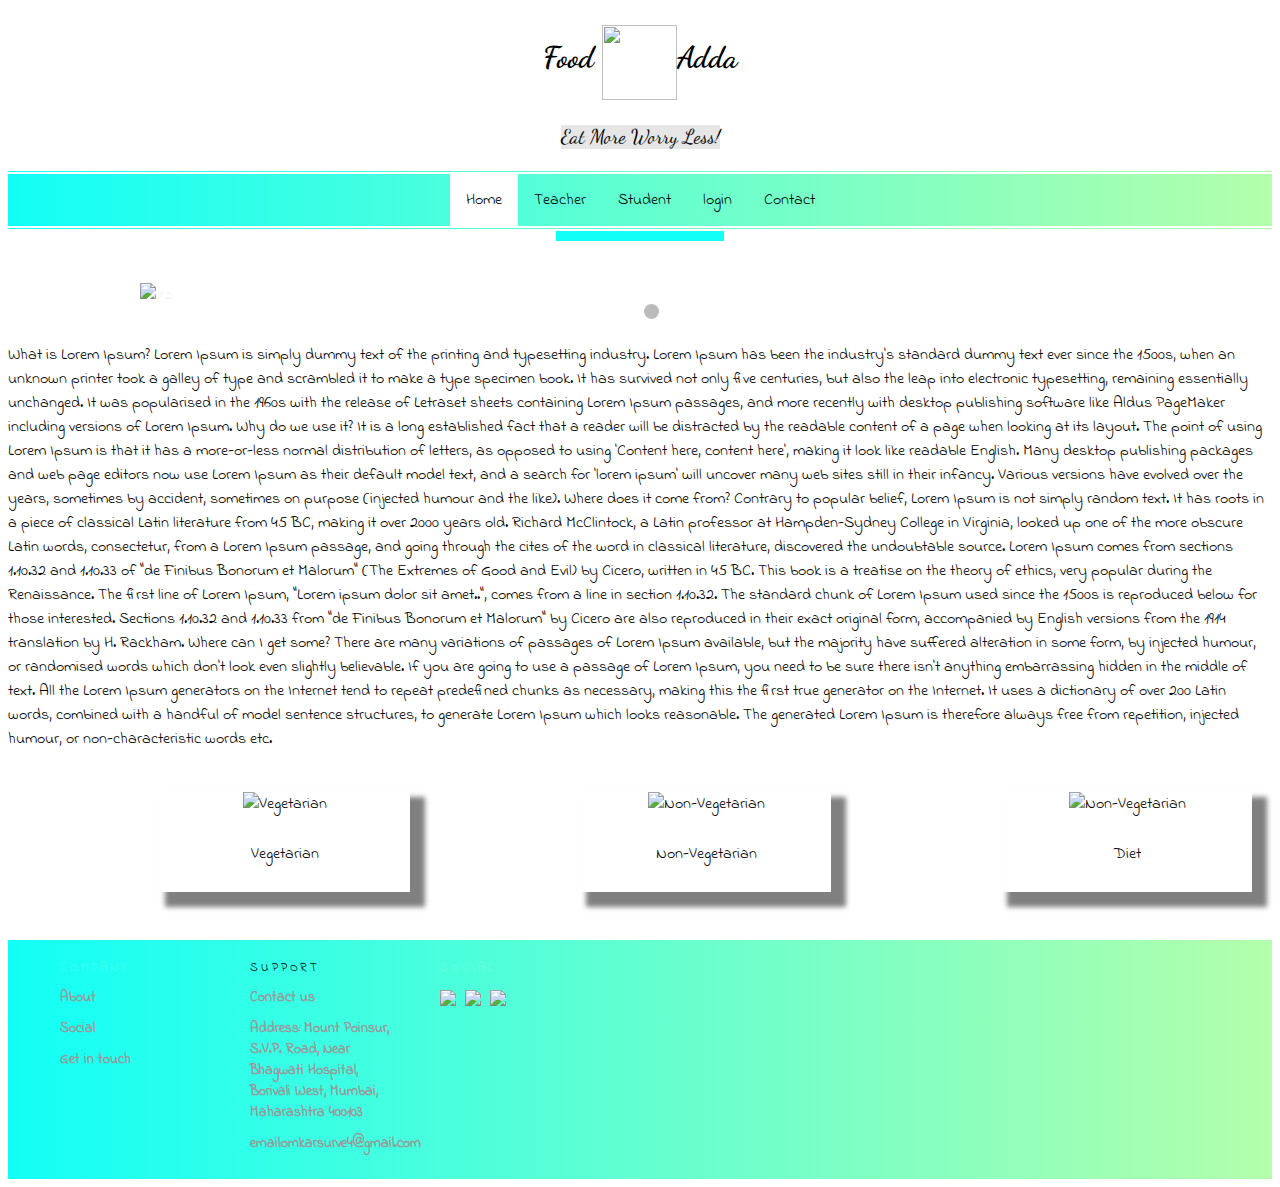
==== index.html @ 07881613 "first commit upload" ====
<!DOCTYPE html>
<html>

<head>
  <link rel="stylesheet" href="stylesheet.css">
  <link rel="stylesheet" href="https://cdnjs.cloudflare.com/ajax/libs/font-awesome/4.7.0/css/font-awesome.min.css">
  <link href="https://fonts.googleapis.com/css?family=Indie+Flower" rel="stylesheet">
  <!--For Body Font-->
  <link href="https://fonts.googleapis.com/css?family=Dancing+Script" rel="stylesheet">
  <!--For Header Font-->
  <meta name="viewport" content="width=device-width, initial-scale=1.0">
  <!--For responsive -->

  <style>
    .header {
      font-family: 'Dancing Script', cursive;
      /* header font */
      text-align: center;
      /* align center */
    }

    .header img
    /* header image size */

      {
      width: 2.500em;
      /* 40px */
      height: 2.500em;
    }

    .header h2 {
      font-size: 1.875em/* 30px */
    }

    .header p {
      font-size: 1.250em;

      /* 20px */
    }



    .navi {
      border-bottom: 0.313em double white;
      /* 5px border for navigation */
      border-top: 0.313em double white;
      /* 5px border for navigation */
      /* Gradient background color  for navigation*/
      background: #B3FFAB;
      /* fallback for old browsers */
      background: -webkit-linear-gradient(to right, #12FFF7, #B3FFAB);
      /* Chrome 10-25, Safari 5.1-6 */
      background: linear-gradient(to right, #12FFF7, #B3FFAB);
      /* W3C, IE 10+/ Edge, Firefox 16+, Chrome 26+, Opera 12+, Safari 7+ */
    }


    ul.navi {
      list-style-type: none;
      /*Removes bullets*/
      margin: 0;
      /* removes all margin*/
      padding: 0;
      /* removes all default padding*/
      background-color: white;
      /*making navigation sticky*/
      position: -webkit-sticky;
      /* Safari */
      position: sticky;
      top: 0;
      /*makes navigation bar appear on top*/
      justify-content: center;
      /*navigation appear in center*/
      display: flex;
      z-index: 2;
      /*nav appears on top of other content*/
    }

    .navi a {
      display: block;
      /*makes links blocks for navigation menu*/
      color: black;
      /*color for text*/
      text-align: center;
      /*aligns text to center*/
      padding: 0.875em 1em;
      /*0.875em-14px 16px-1em  gives padding(spacing) between each menu item*/
      text-decoration: none;
      /*removes underline and other default link styles*/
    }

    .navi a:hover
    /*hovering = mouse pointer over item*/

      {
      background-color: white;
      /*after hovering white color background*/
      color: black;
      /*after hovering black color text*/
    }

    .active
    /*active class puts current page menu color*/

      {
      background-color: white;
      color: black;
    }











    
    @media screen and (max-width: 400px) {
      .navi {
        font-size: 0.750em;
      }
    }



    body {
      font-family: 'Indie Flower', cursive;
      color: black;
    }
  </style>

</head>

<body>

  <div class="header">

    <h2>Food <span> <img src="https://i2.wp.com/omkar99212238.files.wordpress.com/2018/09/dishes-295282_1280.png?ssl=1&w=450"></span>Adda</h2>
    <p><span style="background-color:#e6e6e6;">Eat More Worry Less!</span></p>
  </div>

  <ul class="navi">
    <li><a class="active" href="home.html">Home</a></li>
    <li><a href="signup/register.html">Teacher</a></li>
    <li><a href="signup/sregister.html">Student</a></li>
    <li><a href="login.html">login</a></li>
    <li><a href="contact/contact1.html">Contact</a></li>
  </ul>
  <br>
  <br>
  <div class="slideshow-container">

    <div class="mySlides fade">
      <div class="numbertext">1 / 2</div>
      <div class="text">
      
        <button class="button">Submit Recipe</button></a></div>
      <img src="https://i1.wp.com/omkar99212238.files.wordpress.com/2018/09/cook.jpg" style="width:100%">

    </div>

    <div class="mySlides fade">
      <div class="numbertext">2 / 2</div>
      <div class="text">
      <a href="signup/sregister.html" stype=""> <button class="button">Submit Recipe</button></a></div>
      <img src="https://i0.wp.com/omkar99212238.files.wordpress.com/2018/09/asparagus-2169305_1920.jpg" style="width:100%">

    </div>
  </div>
  </div>

  <div style="text-align:center">
    <span class="dot"></span>
    <span class="dot"></span>

  </div>

  <script>
    var slideIndex = 0;
    showSlides();

    function showSlides() {
      var i;
      var slides = document.getElementsByClassName("mySlides");
      var dots = document.getElementsByClassName("dot");
      for (i = 0; i < slides.length; i++) {
        slides[i].style.display = "none";
      }
      slideIndex++;
      if (slideIndex > slides.length) {
        slideIndex = 1
      }
      for (i = 0; i < dots.length; i++) {
        dots[i].className = dots[i].className.replace(" active", "");
      }
      slides[slideIndex - 1].style.display = "block";
      dots[slideIndex - 1].className += " active";
      setTimeout(showSlides, 5000); // Change image every 2 seconds
    }
  </script>

  <p>
    What is Lorem Ipsum? Lorem Ipsum is simply dummy text of the printing and typesetting industry. Lorem Ipsum has been the industry's standard dummy text ever since the 1500s, when an unknown printer took a galley of type and scrambled it to make a type
    specimen book. It has survived not only five centuries, but also the leap into electronic typesetting, remaining essentially unchanged. It was popularised in the 1960s with the release of Letraset sheets containing Lorem Ipsum passages, and more recently
    with desktop publishing software like Aldus PageMaker including versions of Lorem Ipsum. Why do we use it? It is a long established fact that a reader will be distracted by the readable content of a page when looking at its layout. The point of using
    Lorem Ipsum is that it has a more-or-less normal distribution of letters, as opposed to using 'Content here, content here', making it look like readable English. Many desktop publishing packages and web page editors now use Lorem Ipsum as their default
    model text, and a search for 'lorem ipsum' will uncover many web sites still in their infancy. Various versions have evolved over the years, sometimes by accident, sometimes on purpose (injected humour and the like). Where does it come from? Contrary
    to popular belief, Lorem Ipsum is not simply random text. It has roots in a piece of classical Latin literature from 45 BC, making it over 2000 years old. Richard McClintock, a Latin professor at Hampden-Sydney College in Virginia, looked up one of
    the more obscure Latin words, consectetur, from a Lorem Ipsum passage, and going through the cites of the word in classical literature, discovered the undoubtable source. Lorem Ipsum comes from sections 1.10.32 and 1.10.33 of "de Finibus Bonorum et
    Malorum" (The Extremes of Good and Evil) by Cicero, written in 45 BC. This book is a treatise on the theory of ethics, very popular during the Renaissance. The first line of Lorem Ipsum, "Lorem ipsum dolor sit amet..", comes from a line in section
    1.10.32. The standard chunk of Lorem Ipsum used since the 1500s is reproduced below for those interested. Sections 1.10.32 and 1.10.33 from "de Finibus Bonorum et Malorum" by Cicero are also reproduced in their exact original form, accompanied by
    English versions from the 1914 translation by H. Rackham. Where can I get some? There are many variations of passages of Lorem Ipsum available, but the majority have suffered alteration in some form, by injected humour, or randomised words which don't
    look even slightly believable. If you are going to use a passage of Lorem Ipsum, you need to be sure there isn't anything embarrassing hidden in the middle of text. All the Lorem Ipsum generators on the Internet tend to repeat predefined chunks as
    necessary, making this the first true generator on the Internet. It uses a dictionary of over 200 Latin words, combined with a handful of model sentence structures, to generate Lorem Ipsum which looks reasonable. The generated Lorem Ipsum is therefore
    always free from repetition, injected humour, or non-characteristic words etc.

  </p>

  <ul class="cat">

    <li>

      <a href="#veg">
        <div class="catimg">
          <img src="https://i1.wp.com/omkar99212238.files.wordpress.com/2018/09/casserole-dish-2776735_1920.jpg?ssl=1&w=450" alt="Vegetarian" style="width:100%">
          <div class="cattext">
            <p>Vegetarian</p>
          </div>
        </div>
      </a>

    </li>

    <li>
      <a href="#nveg">
        <div class="catimg">
          <img src="https://i1.wp.com/omkar99212238.files.wordpress.com/2018/09/dinner-1246287.jpg?ssl=1&w=450" alt="Non-Vegetarian" style="width:100%">
          <div class="cattext">
            <p>Non-Vegetarian</p>
          </div>
        </div>
      </a>

    </li>
    <li>
      <a href="#nveg">
        <div class="catimg">
          <img src="https://i0.wp.com/omkar99212238.files.wordpress.com/2018/09/asparagus-1307604_1920.jpg?ssl=1&w=450" alt="Non-Vegetarian" style="width:100%">
          <div class="cattext">
            <p>Diet</p>
          </div>
        </div>
      </a>
    </li>
  </ul>

  <br>
  <br>

  <!-- FOOTER START -->
  <div class="footer">
    <div class="contain">
      <div class="col">
        <h1>Company</h1>
        <ul>
          <li>About</li>
          <li>Social</li>
          <li>Get in touch</li>
        </ul>
      </div>

      <div class="col">
        <h1 style="color:black;">Support</h1>
        <ul>
          <li>Contact us</li>
          <li>Address: Mount Poinsur, S.V.P. Road, Near Bhagwati Hospital, Borivali West, Mumbai, Maharashtra 400103</li>
          <li>email:omkarsurve4@gmail.com</li>

        </ul>
      </div>
      <div class="col social">
        <h1>Social</h1>
        <ul>
          <li><img src="https://svgshare.com/i/5fq.svg" width="32" style="width: 32px;"></li>
          <li><img src="https://svgshare.com/i/5eA.svg" width="32" style="width: 32px;"></li>
          <li><img src="https://svgshare.com/i/5f_.svg" width="32" style="width: 32px;"></li>
        </ul>
      </div>
      <div class="clearfix"></div>
    </div>
  </div>
  <!-- END OF FOOTER -->

</body>

</html>
---- stylesheet.css ----
div.catimg{
  width: 250px;
  box-shadow: 10px 10px 5px 5px grey;
  text-align: center;
}

div.cattext {
  padding: 10px;
}
    
    div.catimg:hover{
        transform: scale(1.2);
    }    

.cat {
      
  display: table;      /* Required for table-cell to work on li's */
  padding: 0;          /* Override defaults for lists */
  margin: 0;           /* Override defaults for lists */
  width: 100%;     /* Get the row full width */

  text-align: center;/* Centre align grid items */

}

.cat li {
  display: table-cell;* /*Get all images to show in a row */
    margin: 0;
  text-align: center;/* Centre align the images */
     padding-left: 12%;
      padding-top: 2%;
}
.cat a {
  color: black;
text-decoration: none;
}

@media (max-width: 960px) and (min-width: 501px) {
  .cat li { width: 50%;
      padding-left: 0;} /* Show 2 logos per row on medium devices (tablets, phones in landscape) */
}

@media (max-width: 500px) {
  .cat li { width: 100%;
      padding-top: 5%;
    padding-bottom: 20%;} /* On small screens, show one logo per row */
   
}

@media (max-width: 960px) {
  .cat {
    display: block;
  }
  
  .cat li {
    display: inline-block;
  }
}
 .cat li a:hover {
    background-color:white;
    color:black;
}  
    
    










/*footer*/
.footer {
  width: 100%;
  position: relative;
  height: auto;
   background: #B3FFAB;
      /* fallback for old browsers */
   background: -webkit-linear-gradient(to right, #12FFF7, #B3FFAB);
      /* Chrome 10-25, Safari 5.1-6 */
    background: linear-gradient(to right, #12FFF7, #B3FFAB);
      /* W3C, IE 10+/ Edge, Firefox 16+, Chrome 26+, Opera 12+, Safari 7+ */
}
.footer .col {
  width: 190px;
  height: auto;
  float: left;
  box-sizing: border-box;
  -webkit-box-sizing: border-box;
  -moz-box-sizing: border-box;
  padding: 0px 20px 20px 20px;
}
.footer .col h1 {
  margin: 0;
  padding: 0;
  font-family: inherit;
  font-size: 12px;
  line-height: 17px;
  padding: 20px 0px 5px 0px;
  color: rgba(255,255,255,0.2);
  font-weight: normal;
  text-transform: uppercase;
  letter-spacing: 0.250em;
}
.footer .col ul {
  list-style-type: none;
  margin: 0;
  padding: 0;
}
.footer .col ul li {
  color: #999999;
  font-size: 14px;
  font-family: inherit;
  font-weight: bold;
  padding: 5px 0px 5px 0px;
  cursor: pointer;
  transition: .2s;
  -webkit-transition: .2s;
  -moz-transition: .2s;
}
.social ul li {
  display: inline-block;
  padding-right: 5px !important;
}

.footer .col ul li:hover {
  color: #ffffff;
  transition: .1s;
  -webkit-transition: .1s;
  -moz-transition: .1s;
}
.clearfix {
  clear: both;
}
@media only screen and (min-width: 1280px) {
  .contain {
    width: 1200px;
    margin: 0 auto;
  }
}
@media only screen and (max-width: 1139px) {
  .contain .social {
    width: 1000px;
    display: block;
  }
  .social h1 {
    margin: 0px;
  }
}
@media only screen and (max-width: 950px) {
  .footer .col {
    width: 33%;
  }
  .footer .col h1 {
    font-size: 14px;
  }
  .footer .col ul li {
    font-size: 13px;
  }
}
@media only screen and (max-width: 500px) {
    .footer .col {
      width: 50%;
    }
    .footer .col h1 {
      font-size: 14px;
    }
    .footer .col ul li {
      font-size: 13px;
    }
}
@media only screen and (max-width: 340px) {
  .footer .col {
    width: 100%;
  }
}


/*slideshow*/
 * {box-sizing: border-box;}

.mySlides {display: none;}
img {vertical-align: middle;}

/* Slideshow container */
.slideshow-container {
  max-width: 1000px;
  position: relative;
  margin: auto;
}

/* Caption text */
.text {
  color: #f2f2f2;
  font-size: 15px;

     display:block;
  position:absolute;
  bottom: 8px;
  width: 100%;
  text-align: center;
   
    padding-bottom: 50px;
   
}
    

/* Number text (1/3 etc) */
.numbertext {
  color: #f2f2f2;
  font-size: 12px;
  padding: 8px 12px;
  position: absolute;
  top: 0;
}

/* The dots/bullets/indicators */
.dot {
  height: 15px;
  width: 15px;
  margin: 0 2px;
  background-color: #bbb;
  border-radius: 50%;
  display: inline-block;
  transition: background-color 0.6s ease;
}

.active {
  background-color: #717171;
}

/* Fading animation */
.fade {
  -webkit-animation-name: fade;
  -webkit-animation-duration: 1.5s;
  animation-name: fade;
  animation-duration: 1.5s;
}

@-webkit-keyframes fade {
  from {opacity: .4} 
  to {opacity: 1}
}

@keyframes fade {
  from {opacity: .4} 
  to {opacity: 1}
}

/*slide show button*/
.button {
    background-color: #12FFF7; /* Green */
    border: none;
    color: white;
    padding: 15px 32px;
    text-align: center;
    text-decoration: none;
    display: inline-block;
    font-size: 16px;
    margin: 4px 2px;
    cursor: pointer;
}
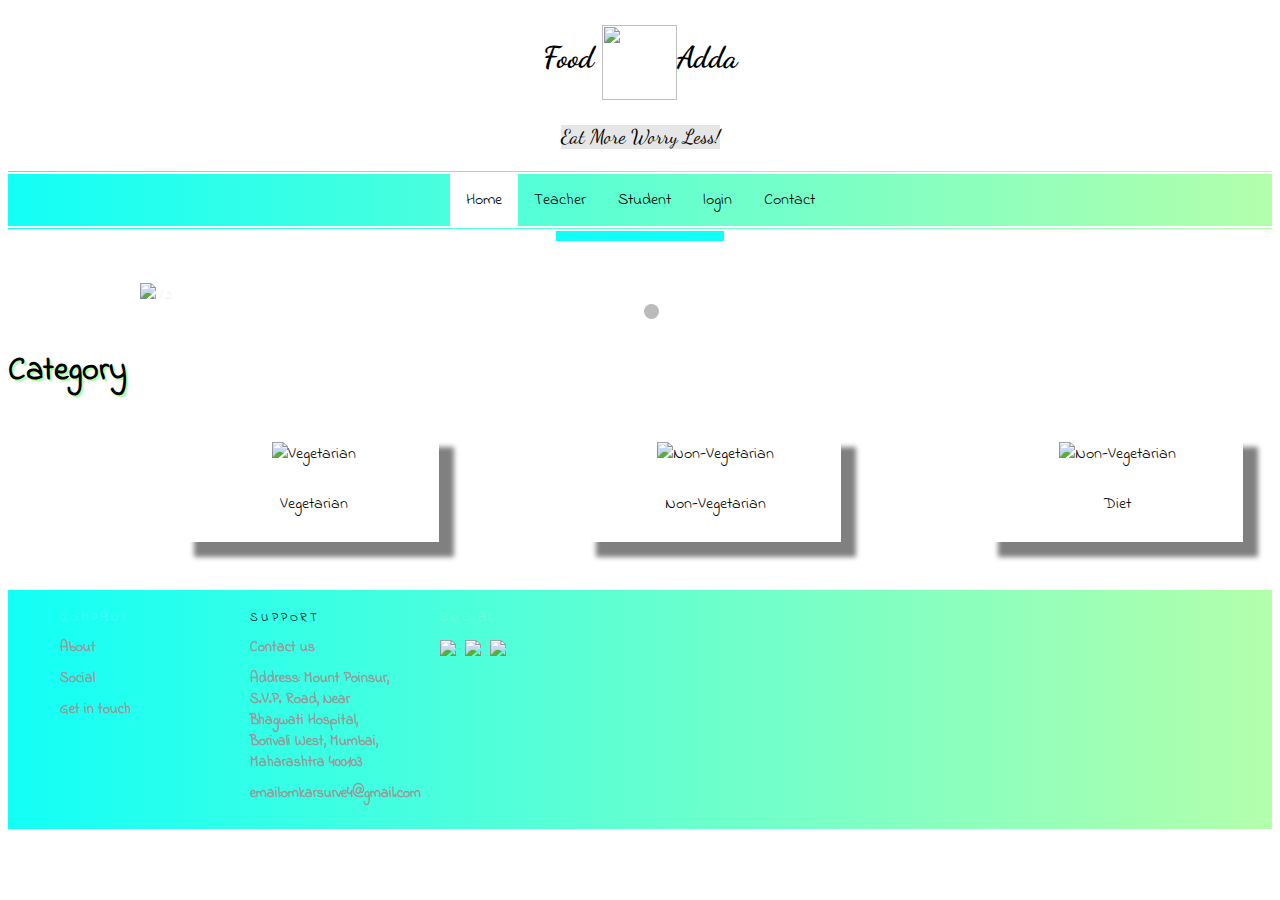
==== commit cfd4bd0c: "final update for mid term" ====
--- a/index.html
+++ b/index.html
@@ -2,26 +2,29 @@
 <html>
 
 <head>
-  <link rel="stylesheet" href="stylesheet.css">
-  <link rel="stylesheet" href="https://cdnjs.cloudflare.com/ajax/libs/font-awesome/4.7.0/css/font-awesome.min.css">
-  <link href="https://fonts.googleapis.com/css?family=Indie+Flower" rel="stylesheet">
-  <!--For Body Font-->
-  <link href="https://fonts.googleapis.com/css?family=Dancing+Script" rel="stylesheet">
-  <!--For Header Font-->
-  <meta name="viewport" content="width=device-width, initial-scale=1.0">
-  <!--For responsive -->
+  <link rel="stylesheet" href="stylesheet.css"> <!--For css style -->
+  
+  <link href="https://fonts.googleapis.com/css?family=Indie+Flower" rel="stylesheet"><!--For Body Font-->
+  
+  <link href="https://fonts.googleapis.com/css?family=Dancing+Script" rel="stylesheet">  <!--For Header Font-->
+
+  <meta name="viewport" content="width=device-width, initial-scale=1.0"><!--For responsive -->
+  
 
   <style>
+      
+      /*logo title start */
     .header {
-      font-family: 'Dancing Script', cursive;
-      /* header font */
-      text-align: center;
-      /* align center */
-    }
-
+      font-family: 'Dancing Script', cursive;/* header font */
+      
+      text-align: center;/* align center */
+      
+    }
+
+      
+      
     .header img
     /* header image size */
-
       {
       width: 2.500em;
       /* 40px */
@@ -29,17 +32,16 @@
     }
 
     .header h2 {
-      font-size: 1.875em/* 30px */
+      font-size: 1.875em;/* 30px */
     }
 
     .header p {
       font-size: 1.250em;
-
       /* 20px */
     }
-
-
-
+/*logo title end */
+
+/*Navigation Menu Start */
     .navi {
       border-bottom: 0.313em double white;
       /* 5px border for navigation */
@@ -91,7 +93,6 @@
 
     .navi a:hover
     /*hovering = mouse pointer over item*/
-
       {
       background-color: white;
       /*after hovering white color background*/
@@ -101,77 +102,88 @@
 
     .active
     /*active class puts current page menu color*/
-
       {
       background-color: white;
       color: black;
     }
 
-
-
-
-
-
-
-
-
-
-
-    
-    @media screen and (max-width: 400px) {
+/*Navigation Menu end */
+
+
+/*Responsive Media Query  Start */
+    
+    @media screen and (max-width: 400px) /*for screen size 400px width */
+    {
       .navi {
-        font-size: 0.750em;
-      }
-    }
-
-
-
+        font-size: 0.750em;/*12px*/
+      }
+    }
+      
+/*For Body Font*/
     body {
       font-family: 'Indie Flower', cursive;
       color: black;
     }
+      
+      
+      /*Text shadow*/
+         h1.cattext {
+    text-shadow: 2px 2px #B3FFAB;
+}
+      
+      
   </style>
 
+    
+ 
 </head>
 
 <body>
-
+<!--logo & title start -->
   <div class="header">
 
     <h2>Food <span> <img src="https://i2.wp.com/omkar99212238.files.wordpress.com/2018/09/dishes-295282_1280.png?ssl=1&w=450"></span>Adda</h2>
-    <p><span style="background-color:#e6e6e6;">Eat More Worry Less!</span></p>
-  </div>
-
-  <ul class="navi">
-    <li><a class="active" href="home.html">Home</a></li>
+    <p><span style="background-color:#e6e6e6;">Eat More Worry Less!</span></p><!--span is used to to give background color only to text-->
+  </div>
+<!--logo & title end -->
+    
+    
+    <!--navigation bar start -->
+    
+  <ul class="navi"> 
+    <li><a class="active" href="index.html">Home</a></li><!--active is used to show active page on menu -->
     <li><a href="signup/register.html">Teacher</a></li>
     <li><a href="signup/sregister.html">Student</a></li>
     <li><a href="login.html">login</a></li>
     <li><a href="contact/contact1.html">Contact</a></li>
   </ul>
-  <br>
-  <br>
+    <!--nav bar end -->
+  <br>
+  <br>
+    
+    
+    <!--slideshow star -->
   <div class="slideshow-container">
 
     <div class="mySlides fade">
-      <div class="numbertext">1 / 2</div>
+      <div class="numbertext">1 / 2</div>     <!--number at top left -->
       <div class="text">
-      
-        <button class="button">Submit Recipe</button></a></div>
-      <img src="https://i1.wp.com/omkar99212238.files.wordpress.com/2018/09/cook.jpg" style="width:100%">
+       <a href="signup/sregister.html" > 
+        <button class="button">Submit Recipe</button></a>    <!--button on image --></div>
+      <img src="https://i1.wp.com/omkar99212238.files.wordpress.com/2018/09/cook.jpg" style="width:100%">    <!--image that should appear -->
 
     </div>
 
-    <div class="mySlides fade">
+    <div class="mySlides fade">    <!--read above comments, same as above -->
       <div class="numbertext">2 / 2</div>
       <div class="text">
-      <a href="signup/sregister.html" stype=""> <button class="button">Submit Recipe</button></a></div>
+      <a href="signup/sregister.html"> <button class="button">Submit Recipe</button></a></div>
       <img src="https://i0.wp.com/omkar99212238.files.wordpress.com/2018/09/asparagus-2169305_1920.jpg" style="width:100%">
 
     </div>
   </div>
-  </div>
-
+
+    <!--dots below image -->
   <div style="text-align:center">
     <span class="dot"></span>
     <span class="dot"></span>
@@ -198,32 +210,18 @@
       }
       slides[slideIndex - 1].style.display = "block";
       dots[slideIndex - 1].className += " active";
-      setTimeout(showSlides, 5000); // Change image every 2 seconds
+      setTimeout(showSlides, 5000); // Change image every 5 seconds
     }
   </script>
-
-  <p>
-    What is Lorem Ipsum? Lorem Ipsum is simply dummy text of the printing and typesetting industry. Lorem Ipsum has been the industry's standard dummy text ever since the 1500s, when an unknown printer took a galley of type and scrambled it to make a type
-    specimen book. It has survived not only five centuries, but also the leap into electronic typesetting, remaining essentially unchanged. It was popularised in the 1960s with the release of Letraset sheets containing Lorem Ipsum passages, and more recently
-    with desktop publishing software like Aldus PageMaker including versions of Lorem Ipsum. Why do we use it? It is a long established fact that a reader will be distracted by the readable content of a page when looking at its layout. The point of using
-    Lorem Ipsum is that it has a more-or-less normal distribution of letters, as opposed to using 'Content here, content here', making it look like readable English. Many desktop publishing packages and web page editors now use Lorem Ipsum as their default
-    model text, and a search for 'lorem ipsum' will uncover many web sites still in their infancy. Various versions have evolved over the years, sometimes by accident, sometimes on purpose (injected humour and the like). Where does it come from? Contrary
-    to popular belief, Lorem Ipsum is not simply random text. It has roots in a piece of classical Latin literature from 45 BC, making it over 2000 years old. Richard McClintock, a Latin professor at Hampden-Sydney College in Virginia, looked up one of
-    the more obscure Latin words, consectetur, from a Lorem Ipsum passage, and going through the cites of the word in classical literature, discovered the undoubtable source. Lorem Ipsum comes from sections 1.10.32 and 1.10.33 of "de Finibus Bonorum et
-    Malorum" (The Extremes of Good and Evil) by Cicero, written in 45 BC. This book is a treatise on the theory of ethics, very popular during the Renaissance. The first line of Lorem Ipsum, "Lorem ipsum dolor sit amet..", comes from a line in section
-    1.10.32. The standard chunk of Lorem Ipsum used since the 1500s is reproduced below for those interested. Sections 1.10.32 and 1.10.33 from "de Finibus Bonorum et Malorum" by Cicero are also reproduced in their exact original form, accompanied by
-    English versions from the 1914 translation by H. Rackham. Where can I get some? There are many variations of passages of Lorem Ipsum available, but the majority have suffered alteration in some form, by injected humour, or randomised words which don't
-    look even slightly believable. If you are going to use a passage of Lorem Ipsum, you need to be sure there isn't anything embarrassing hidden in the middle of text. All the Lorem Ipsum generators on the Internet tend to repeat predefined chunks as
-    necessary, making this the first true generator on the Internet. It uses a dictionary of over 200 Latin words, combined with a handful of model sentence structures, to generate Lorem Ipsum which looks reasonable. The generated Lorem Ipsum is therefore
-    always free from repetition, injected humour, or non-characteristic words etc.
-
-  </p>
-
-  <ul class="cat">
-
-    <li>
-
-      <a href="#veg">
+    <!--slideshow end -->
+  
+<h1 class="cattext">Category</h1>  <!--heading above -->
+  
+    <ul class="cat">  <!--unordered list-->
+
+    <li>              <!--list item -->
+
+      <a href="#veg">      
         <div class="catimg">
           <img src="https://i1.wp.com/omkar99212238.files.wordpress.com/2018/09/casserole-dish-2776735_1920.jpg?ssl=1&w=450" alt="Vegetarian" style="width:100%">
           <div class="cattext">
--- a/stylesheet.css
+++ b/stylesheet.css
@@ -1,15 +1,16 @@
- div.catimg{
-  width: 250px;
-  box-shadow: 10px 10px 5px 5px grey;
-  text-align: center;
+ div.catimg  
+{
+  width: 250px; /* creates box of 250px */
+  box-shadow: 10px 10px 5px 5px grey; /* gives box shadow */
+  text-align: center; /* align text center */
 }
 
 div.cattext {
-  padding: 10px;
+  padding: 10px; /* gives padding = spacing   */
 }
     
     div.catimg:hover{
-        transform: scale(1.2);
+        transform: scale(1.2); /* when mouse is on content it increases in size */
     }    
 
 .cat {
@@ -30,9 +31,11 @@
      padding-left: 12%;
       padding-top: 2%;
 }
-.cat a {
-  color: black;
-text-decoration: none;
+
+.cat a 
+{
+  color: black; /* links of category have color black */
+text-decoration: none; /* Rremoves undderline and other default decoration */
 }
 
 @media (max-width: 960px) and (min-width: 501px) {
@@ -47,27 +50,17 @@
    
 }
 
-@media (max-width: 960px) {
-  .cat {
-    display: block;
-  }
-  
+
   .cat li {
-    display: inline-block;
+    display: inline-block;  /* shows list in single line */
   }
 }
  .cat li a:hover {
-    background-color:white;
+    background-color:white; /* when mouse over changes color */
     color:black;
 }  
     
     
-
-
-
-
-
-
 
 
 
@@ -177,6 +170,7 @@
     width: 100%;
   }
 }
+/*footer end*/
 
 
 /*slideshow*/
@@ -193,17 +187,16 @@
 }
 
 /* Caption text */
-.text {
+.text 
+{
   color: #f2f2f2;
   font-size: 15px;
-
-     display:block;
+    display:block;
   position:absolute;
   bottom: 8px;
   width: 100%;
   text-align: center;
-   
-    padding-bottom: 50px;
+padding-bottom: 50px;
    
 }
     
@@ -253,13 +246,13 @@
 /*slide show button*/
 .button {
     background-color: #12FFF7; /* Green */
-    border: none;
-    color: white;
-    padding: 15px 32px;
-    text-align: center;
+    border: none; /*removes border*/
+    color: white; /*txt color white*/
+    padding: 15px 32px; /*spcaing*/
+    text-align: center; 
     text-decoration: none;
-    display: inline-block;
+    display: inline-block; 
     font-size: 16px;
     margin: 4px 2px;
-    cursor: pointer;
-}
+    cursor: pointer; /*mouse pointer*/
+}
